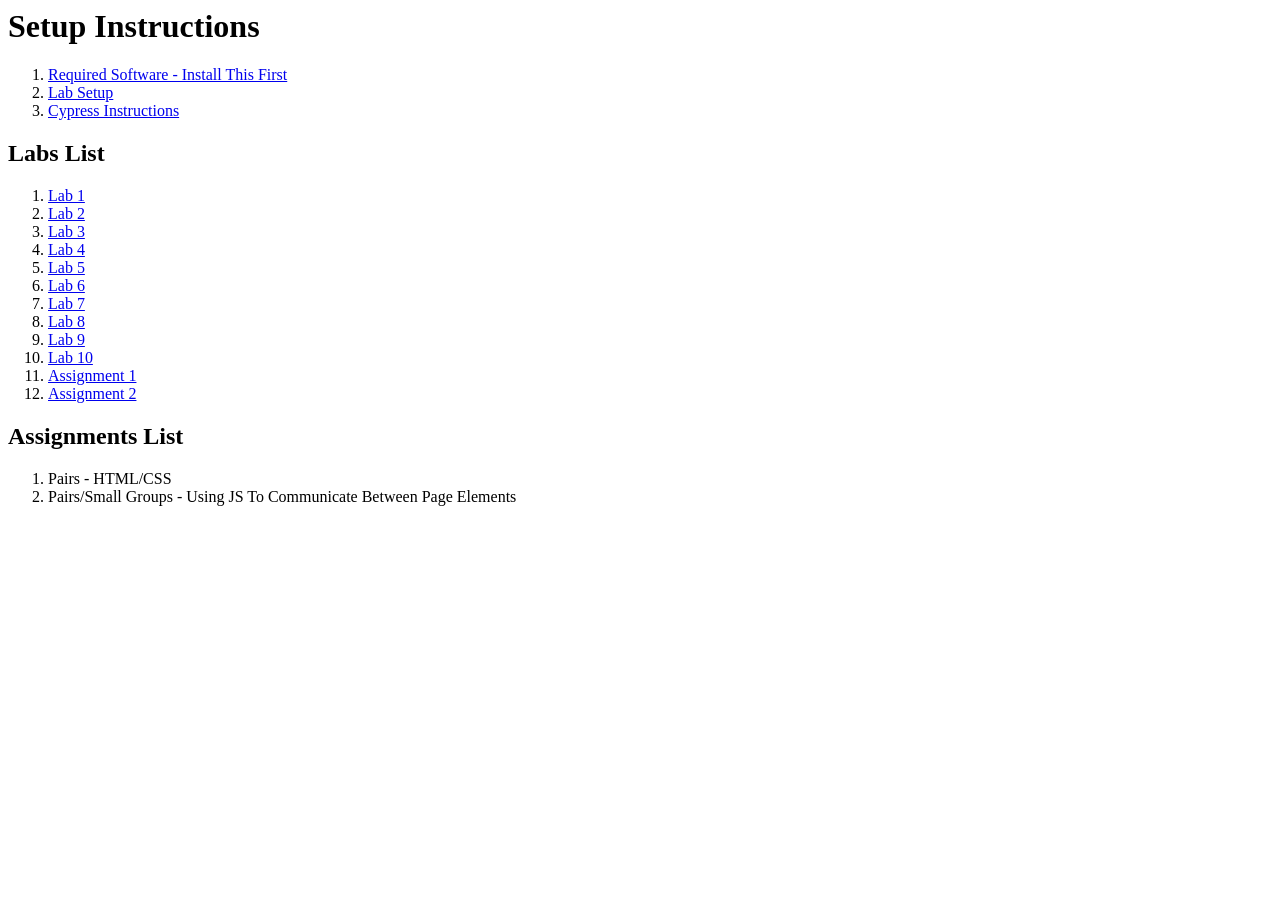
==== public/index.html @ 8fadaed6 "Merge branch 'main' of https://github.com/UMD-INST377/INST377-SP2021 into main" ====
<html lang="en">
    <head>
        <title>Labs Index</title>
        <link rel="stylesheet" type="text/css" href="https://www.jsdelivr.com/package/npm/bulma">
        <link rel="stylesheet" type="text/css" href="classfiles/styles/style.css" />
        <link rel="stylesheet" type="text/css" href="classfiles/styles/menu.css">
    </head>
    <body>
        <div class="column">
                <h1>Setup Instructions</h1>
                <ol>
                    <li><a href="instructions/required_software.html">Required Software - Install This First</a></li>
                    <li><a href="instructions/lab_setup_1.html">Lab Setup</a></li>
                    <li><a href="instructions/cypress_instructions.html">Cypress Instructions</a></li>
                </ol>
                <h2>Labs List</h2>
                <ol>
                    <li><a href="labs/lab_1">Lab 1</a></li>
                    <li><a href="labs/lab_2">Lab 2</a></li>
                    <li><a href="labs/lab_3">Lab 3</a></li>
                    <li><a href="labs/lab_4">Lab 4</a></li>
                    <li><a href="labs/lab_5">Lab 5</a></li>
                    <li><a href="labs/lab_6">Lab 6</a></li>
                    <li><a href="labs/lab_7">Lab 7</a></li>
                    <li><a href="labs/lab_8">Lab 8</a></li>
                    <li><a href="labs/lab_9">Lab 9</a></li>
                    <li><a href="labs/lab_10">Lab 10</a></li>
                    <li><a href="asst-1">Assignment 1</a></li>
                    <li><a href="asst-2">Assignment 2</a></li>
                </ol>
                <h2>Assignments List</h2>
                <ol>
                    <li>Pairs - HTML/CSS</li>
                    <li>Pairs/Small Groups - Using JS To Communicate Between Page Elements</li>
                </ol>
        </div>
    </body>
</html>
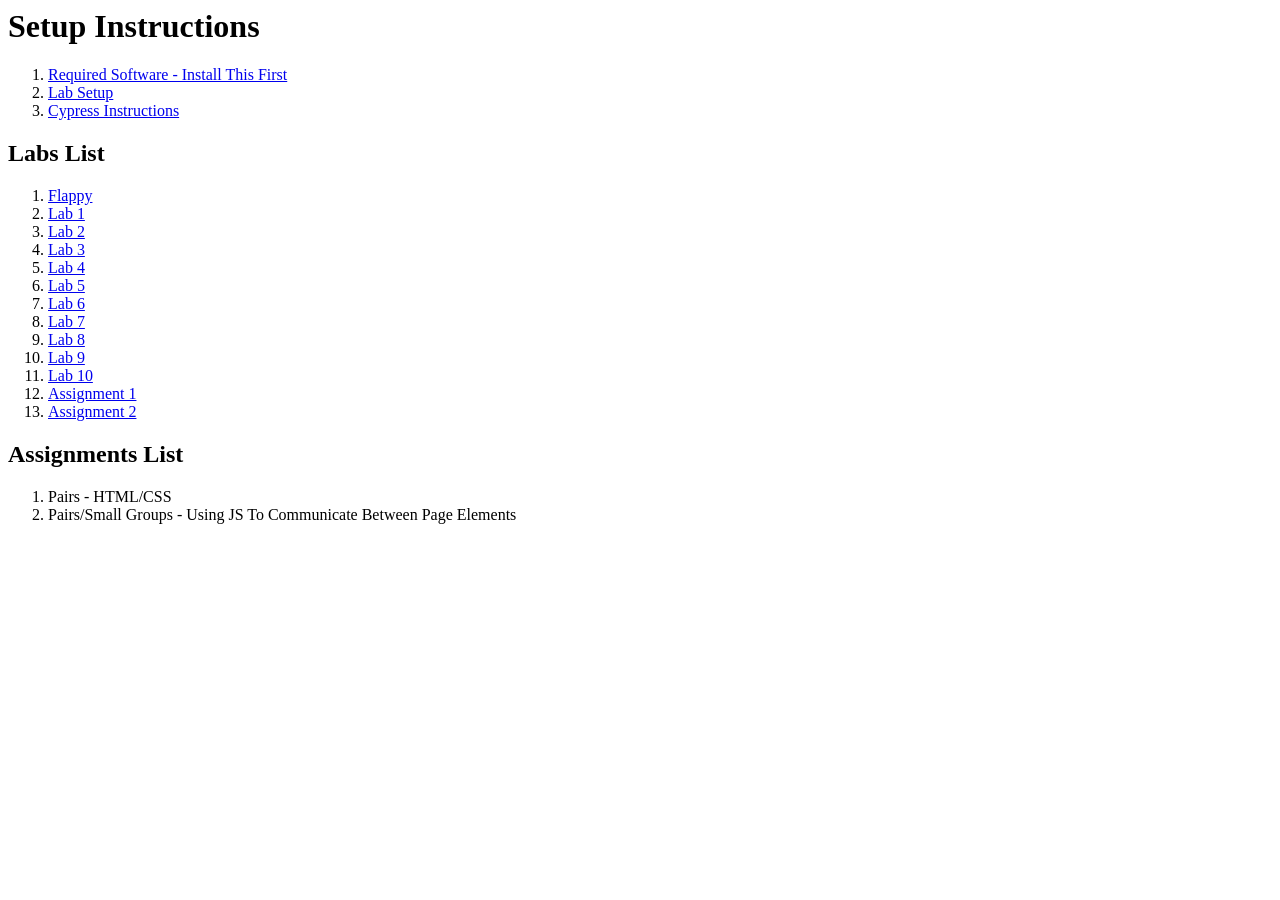
==== commit 3c7733a3: "ADD flappy to public index" ====
--- a/public/index.html
+++ b/public/index.html
@@ -15,6 +15,7 @@
                 </ol>
                 <h2>Labs List</h2>
                 <ol>
+                    <li><a href="flappy">Flappy</a></li>
                     <li><a href="labs/lab_1">Lab 1</a></li>
                     <li><a href="labs/lab_2">Lab 2</a></li>
                     <li><a href="labs/lab_3">Lab 3</a></li>
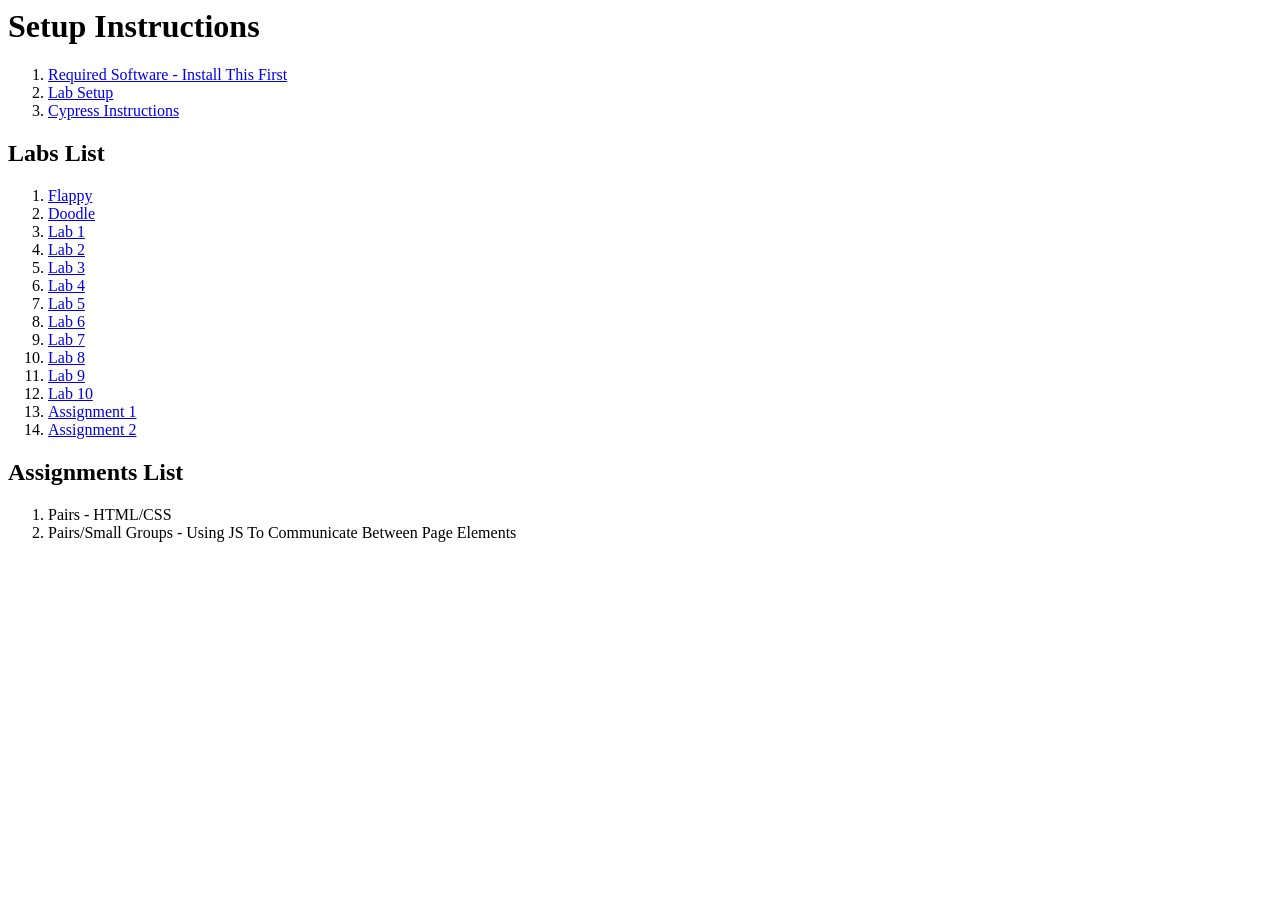
==== commit 10446dfe: "add doodle link into main index" ====
--- a/public/index.html
+++ b/public/index.html
@@ -16,6 +16,7 @@
                 <h2>Labs List</h2>
                 <ol>
                     <li><a href="flappy">Flappy</a></li>
+                    <li><a href="doodle">Doodle</a></li>
                     <li><a href="labs/lab_1">Lab 1</a></li>
                     <li><a href="labs/lab_2">Lab 2</a></li>
                     <li><a href="labs/lab_3">Lab 3</a></li>
